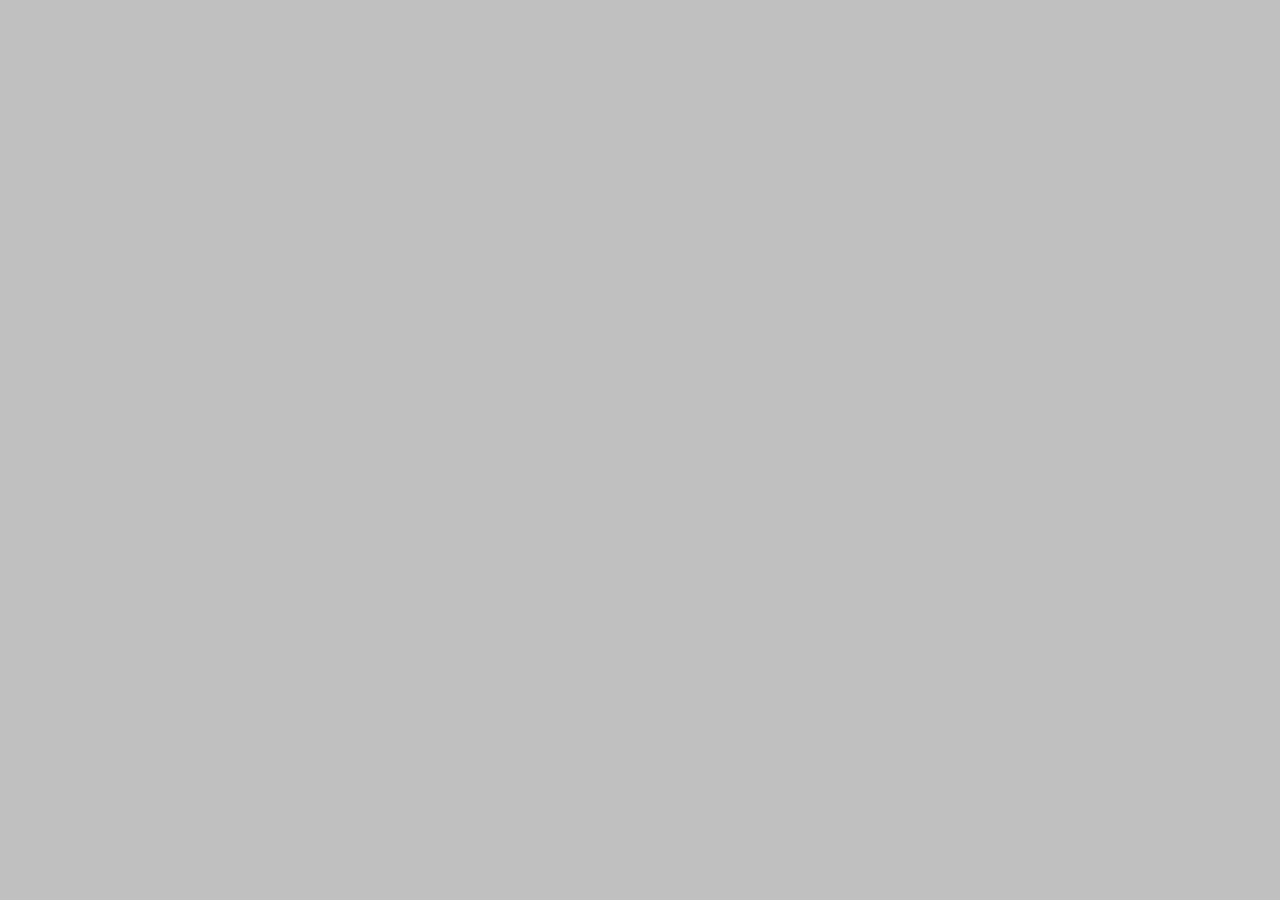
==== NCjavaScript/src/main/webapp/index1.html @ 698230ce "2일차" ====
<!DOCTYPE html>
<html>
<head>
<meta charset="UTF-8">
<title>Momentum</title>

<!-- css 시트에 있는 정보를 가져옴 -->
<link rel="stylesheet" href="style.css"> 
</head>
<body>
	<script src="app1.js">
        
     </script>
</body>
</html>
---- NCjavaScript/src/main/webapp/style.css ----
body {
	background-color: silver;
	font-style: bold;
}
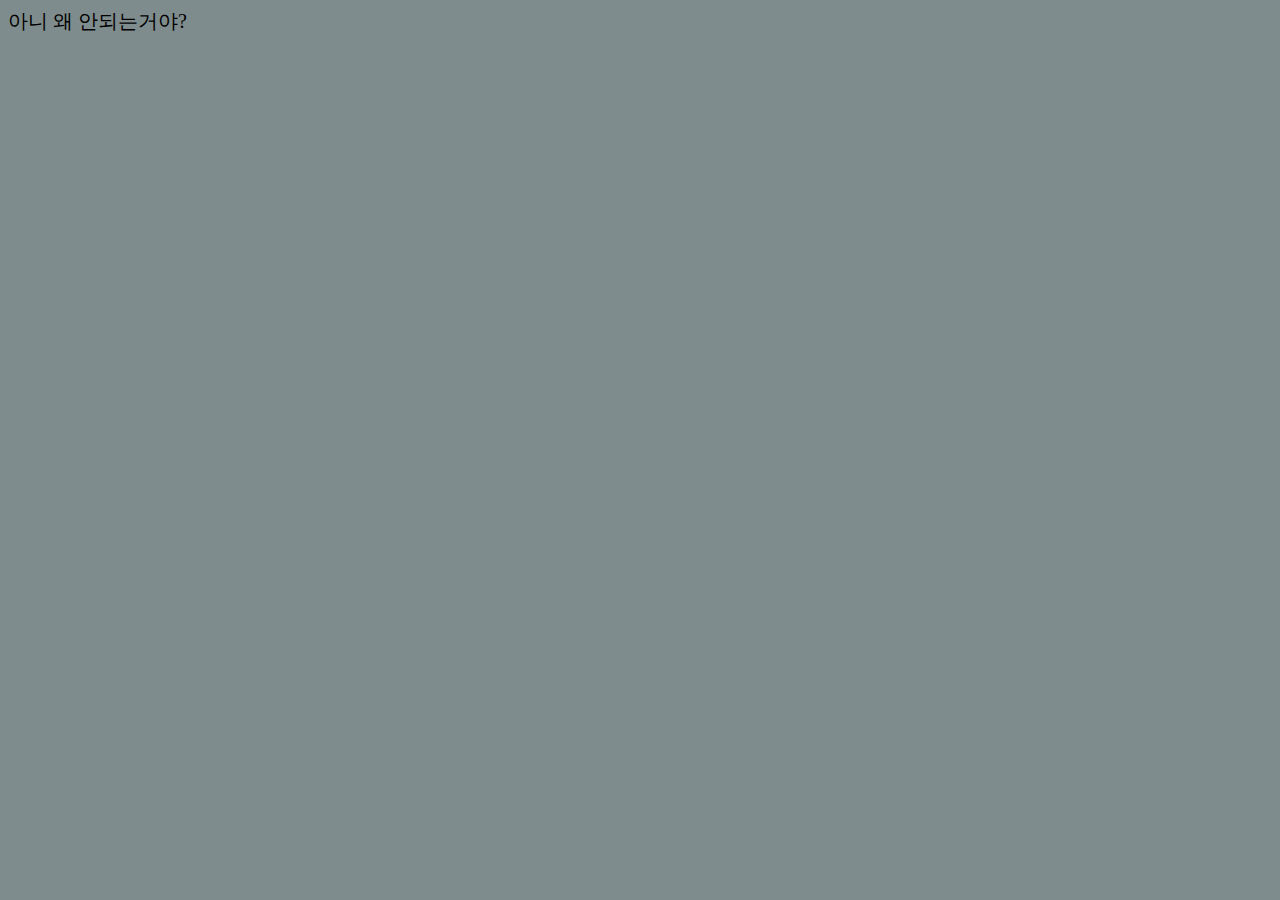
==== commit b26f75f4: "오류 해결" ====
--- a/NCjavaScript/src/main/webapp/index1.html
+++ b/NCjavaScript/src/main/webapp/index1.html
@@ -11,5 +11,6 @@
 	<script src="app1.js">
         
      </script>
+     아니 왜 안되는거야?
 </body>
 </html>--- a/NCjavaScript/src/main/webapp/style.css
+++ b/NCjavaScript/src/main/webapp/style.css
@@ -1,4 +1,4 @@
 body {
-	background-color: silver;
-	font-style: bold;
+	background-color: #7f8c8d;
+	font-size: 20px;
 }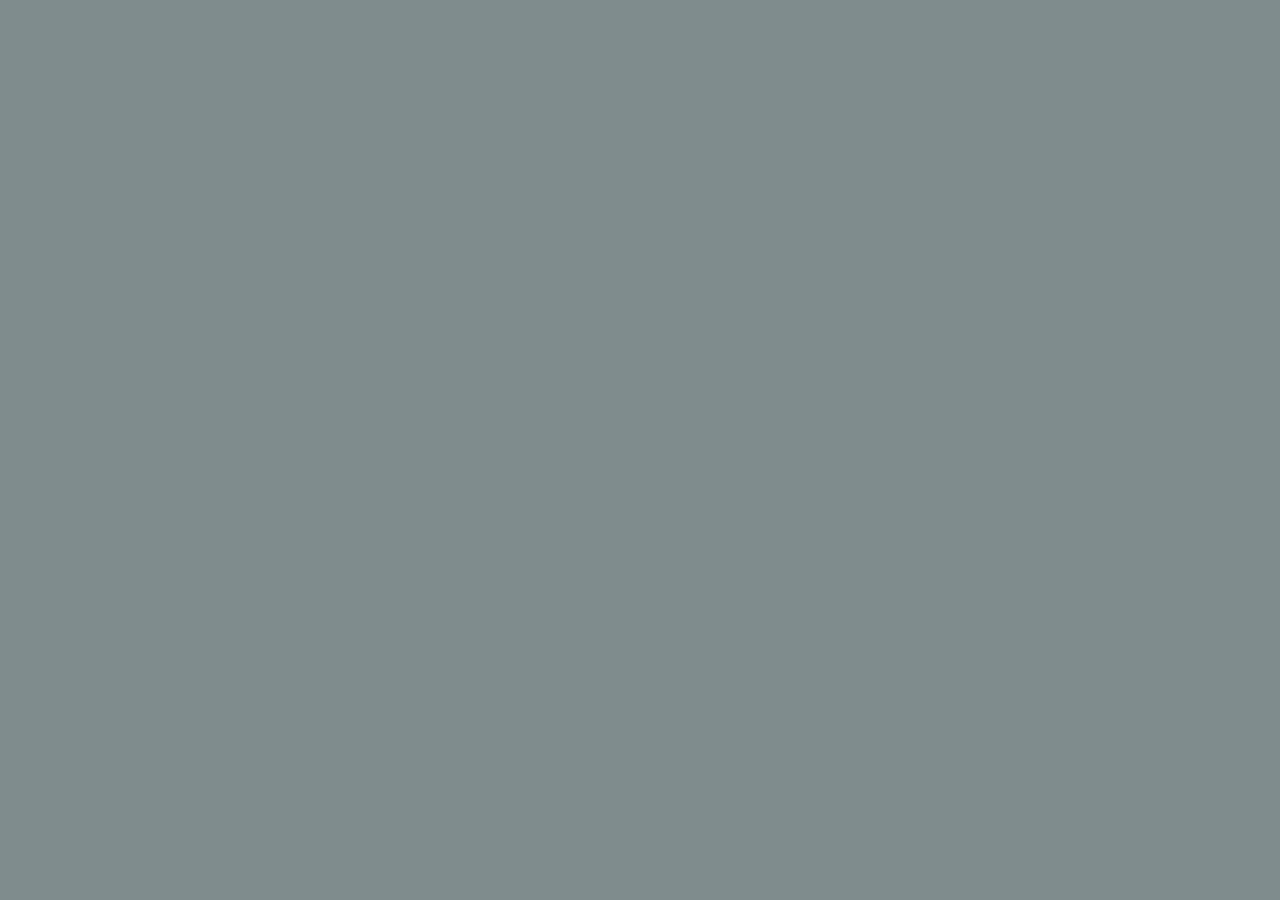
==== commit 016b88ba: "입사지원서 연습용" ====
--- a/NCjavaScript/src/main/webapp/index1.html
+++ b/NCjavaScript/src/main/webapp/index1.html
@@ -11,6 +11,5 @@
 	<script src="app1.js">
         
      </script>
-     아니 왜 안되는거야?
 </body>
 </html>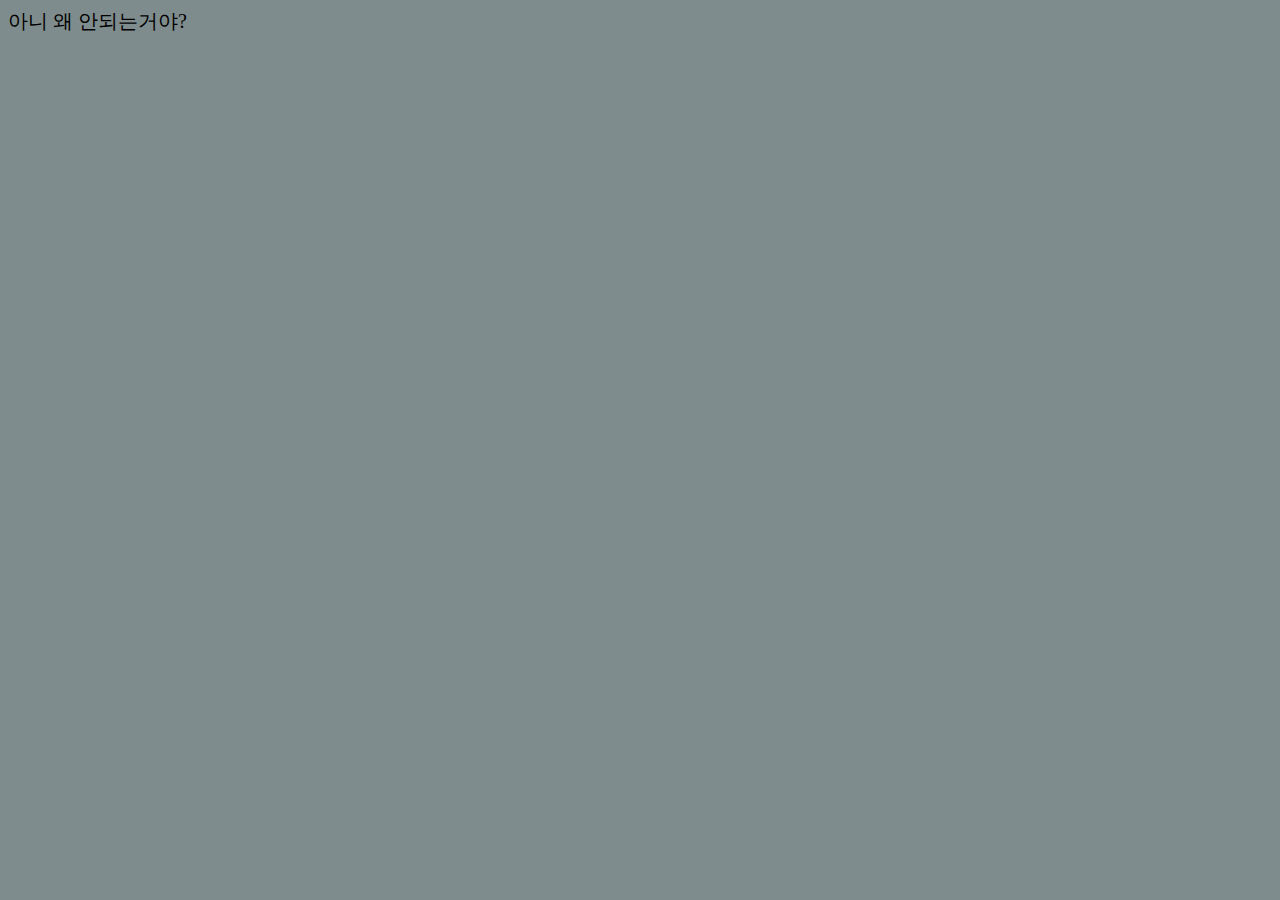
==== commit 79e9b63c: "Revert "입사지원서 연습용"" ====
--- a/NCjavaScript/src/main/webapp/index1.html
+++ b/NCjavaScript/src/main/webapp/index1.html
@@ -11,5 +11,6 @@
 	<script src="app1.js">
         
      </script>
+     아니 왜 안되는거야?
 </body>
 </html>